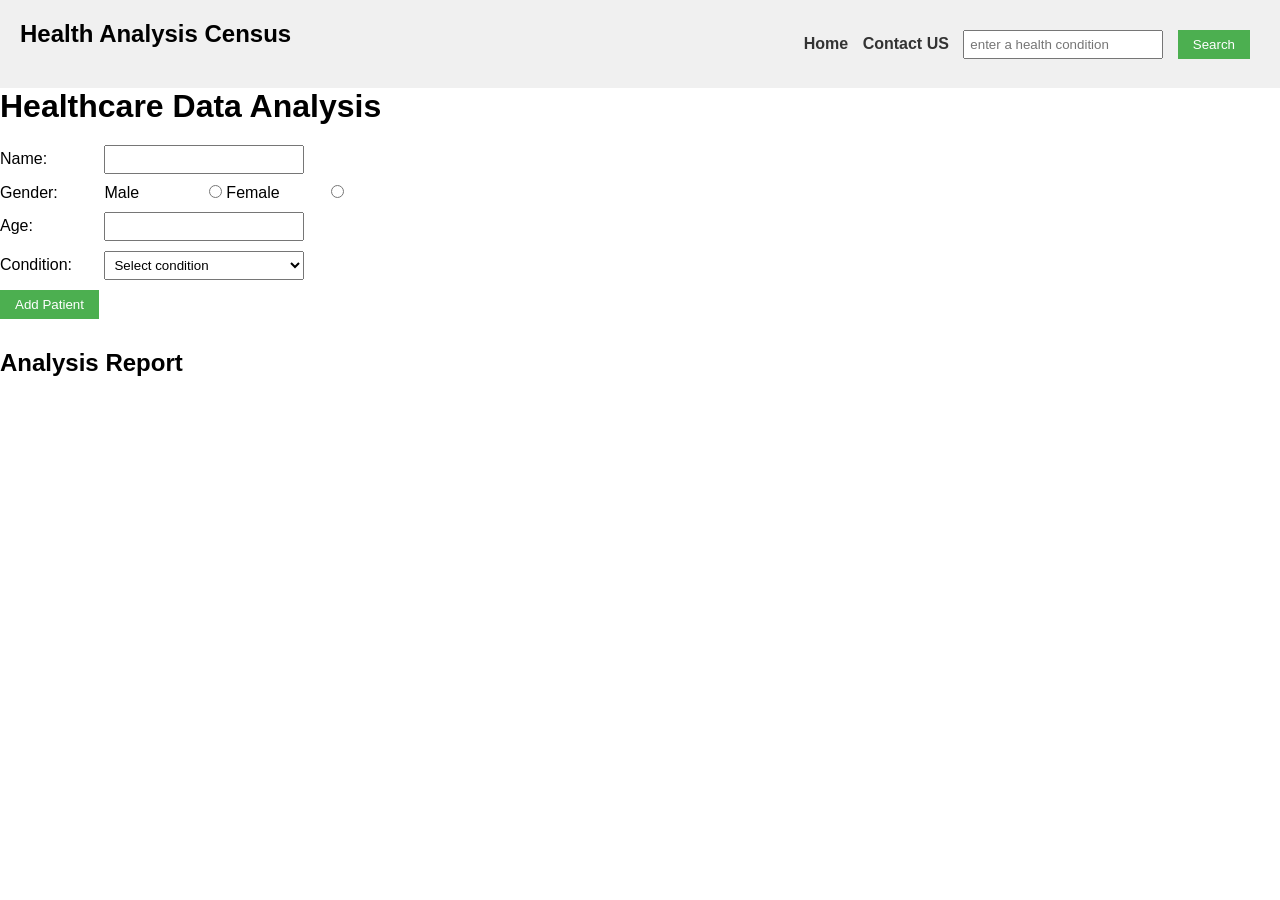
==== index.html @ cb925e87 "memindahkan isi folder ke root branch" ====
<!doctype html>
<html lang="en">
  <head>
    <meta charset="UTF-8" />
    <meta name="viewport" content="width=device-width, initial-scale=1.0" />
    <title>Health Analysis Data</title>
    <link rel="stylesheet" href="./health_analysis.css" />
  </head>
  <body>
    <nav>
      <h1>Health Analysis Census</h1>

      <ul>
        <li><a href="./index.html" id="home">Home</a></li>
        <li><a href="./health_contact.html" id="home">Contact US</a></li>
        <li>
          <input
            type="text"
            id="conditionInput"
            placeholder="enter a health condition"
          />
        </li>
        <li><button id="btnSearch">Search</button></li>
      </ul>
    </nav>

    <div class="container">
      <div class="analysisForm">
        <h1>Healthcare Data Analysis</h1>
        <div>
          <label for="name">Name:</label>
          <input type="text" id="name" />
        </div>
        <div>
          <label>Gender:</label>
          <label for="male">Male</label>
          <input type="radio" name="gender" id="male" value="Male" />
          <label for="female">Female</label>
          <input type="radio" name="gender" id="female" value="Female" />
        </div>
        <div>
          <label for="age">Age:</label>
          <input type="number" id="age" />
        </div>
        <div>
          <label for="condition">Condition:</label>
          <select id="condition">
            <option value="">Select condition</option>
            <option value="Diabetes">Diabetes</option>
            <option value="Thyroid">Thyroid</option>
            <option value="High Blood Pressure">High Blood Pressure</option>
          </select>
        </div>
        <button id="addPatient">Add Patient</button>
        <h2>Analysis Report</h2>
        <div id="report"></div>
      </div>
      <div class="searchCondition">
        <div id="result"></div>
      </div>
    </div>
    <script src="./health_analysis.js"></script>
  </body>
</html>
---- health_analysis.css ----
/* Basic CSS for the navigation bar */

*{
    margin: 0;
    padding: 0;
    box-sizing: border-box;
}
nav {
    background-color: #f0f0f0;
    padding: 20px;
    display: flex;
    align-items: center;
    justify-content: space-between;
    
  }
  
  nav ul {
    list-style-type: none;
    /* padding: 0; */
  }
  
  nav ul li {
    display: inline;
    margin-right: 10px;
  }
  
  nav a {
    text-decoration: none;
    color: #333;
    font-weight: bold;
  }
  
  /* Basic CSS for the form elements */
  body {
    font-family: Arial, sans-serif;
    /* margin: 20px; */
  }
  
  h1 {
    margin-bottom: 20px;
  }
  
  div {
    margin-bottom: 10px;
  }
  
  label {
    display: inline-block;
    width: 100px;
  }
  
  input[type="text"],
  input[type="number"],
  select {
    width: 200px;
    padding: 5px;
  }
  
  button {
    padding: 7px 15px;
    background-color: #4CAF50;
    color: white;
    border: none;
    cursor: pointer;
  }
  
  button:hover {
    background-color: #45a049;
  }
  
  /* Basic CSS for the report section */
  h2 {
    margin-top: 30px;
  }
  
  #report,#result {
    padding: 10px;
    max-width: 400px;
    word-wrap: break-word;
  }
#result{
  height: 400px;
  width: 500px;
  display: flex;
  align-items: center;
  justify-content: space-around;
  flex-direction: column;
}
  #result img{
    width: 200px;
    height: 100px;
  }
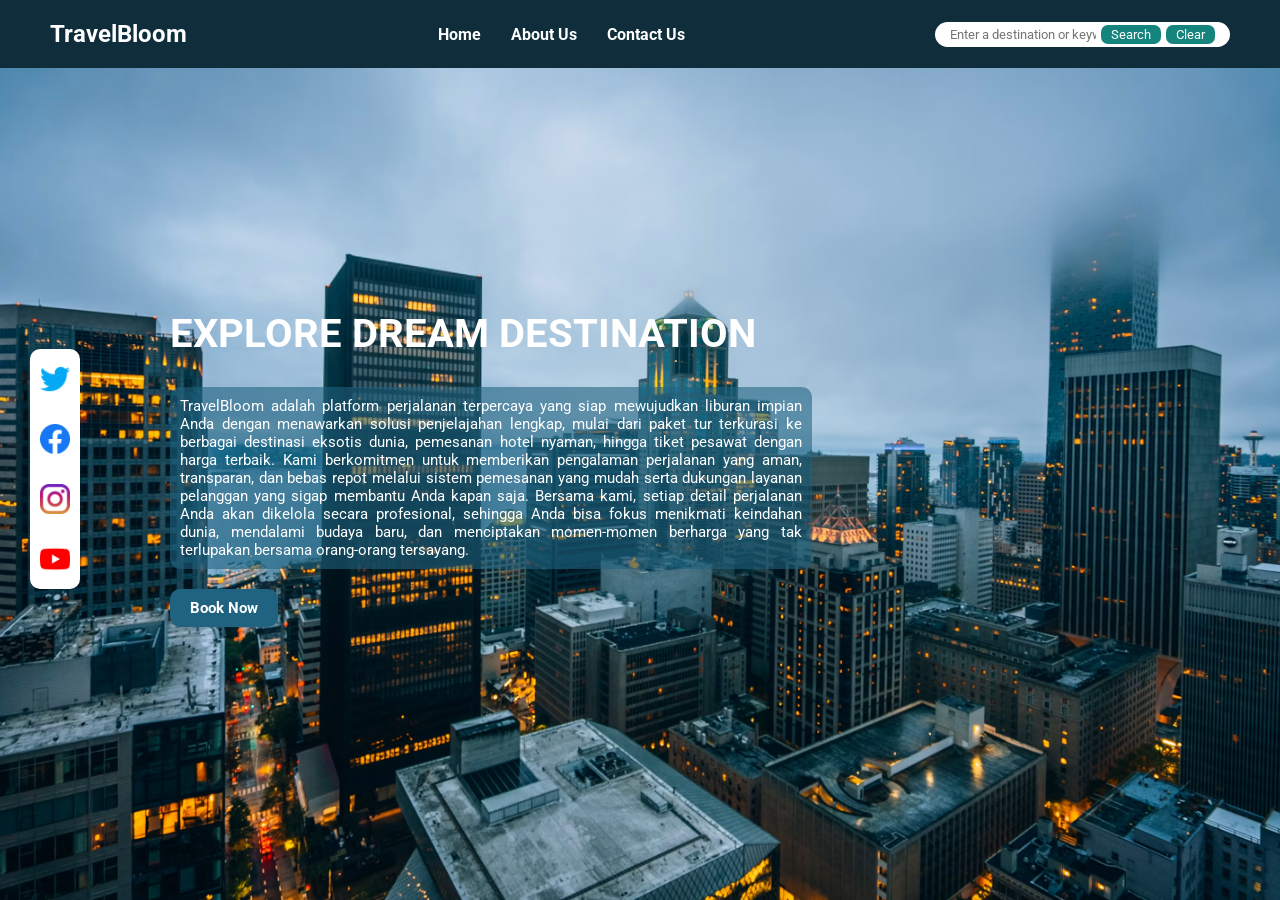
==== commit 6272dde3: "fix root file" ====
--- a/index.html
+++ b/index.html
@@ -3,62 +3,56 @@
   <head>
     <meta charset="UTF-8" />
     <meta name="viewport" content="width=device-width, initial-scale=1.0" />
-    <title>Health Analysis Data</title>
-    <link rel="stylesheet" href="./health_analysis.css" />
+    <title>Travel Recommendation</title>
+    <link rel="stylesheet" href="./travel_recommendation.css" />
   </head>
   <body>
     <nav>
-      <h1>Health Analysis Census</h1>
+      <h2>TravelBloom</h2>
 
-      <ul>
-        <li><a href="./index.html" id="home">Home</a></li>
-        <li><a href="./health_contact.html" id="home">Contact US</a></li>
-        <li>
-          <input
-            type="text"
-            id="conditionInput"
-            placeholder="enter a health condition"
-          />
-        </li>
-        <li><button id="btnSearch">Search</button></li>
+      <ul class="link">
+        <li><a href="./travel_recommendation.html">Home</a></li>
+        <li><a href="./about_us.html">About Us</a></li>
+        <li><a href="./contact_us.html">Contact Us</a></li>
+      </ul>
+
+      <ul class="search-container">
+        <input
+          type="text"
+          id="search-bar"
+          placeholder="Enter a destination or keyword..."
+        />
+        <button id="btn-search">Search</button>
+        <button id="btn-reset">Clear</button>
       </ul>
     </nav>
 
-    <div class="container">
-      <div class="analysisForm">
-        <h1>Healthcare Data Analysis</h1>
-        <div>
-          <label for="name">Name:</label>
-          <input type="text" id="name" />
-        </div>
-        <div>
-          <label>Gender:</label>
-          <label for="male">Male</label>
-          <input type="radio" name="gender" id="male" value="Male" />
-          <label for="female">Female</label>
-          <input type="radio" name="gender" id="female" value="Female" />
-        </div>
-        <div>
-          <label for="age">Age:</label>
-          <input type="number" id="age" />
-        </div>
-        <div>
-          <label for="condition">Condition:</label>
-          <select id="condition">
-            <option value="">Select condition</option>
-            <option value="Diabetes">Diabetes</option>
-            <option value="Thyroid">Thyroid</option>
-            <option value="High Blood Pressure">High Blood Pressure</option>
-          </select>
-        </div>
-        <button id="addPatient">Add Patient</button>
-        <h2>Analysis Report</h2>
-        <div id="report"></div>
+    <section class="main">
+      <div class="logo">
+        <img src="assets/twitter.png" alt="" />
+        <img src="assets/facebook.png" alt="" />
+        <img src="assets/instagram.png" alt="" />
+        <img src="assets/youtube.png" alt="" />
       </div>
-      <div class="searchCondition">
-        <div id="result"></div>
+
+      <div id="main-content" class="main-content">
+        <h1>EXPLORE DREAM DESTINATION</h1>
+        <p style="width: 60%">
+          TravelBloom adalah platform perjalanan terpercaya yang siap mewujudkan
+          liburan impian Anda dengan menawarkan solusi penjelajahan lengkap,
+          mulai dari paket tur terkurasi ke berbagai destinasi eksotis dunia,
+          pemesanan hotel nyaman, hingga tiket pesawat dengan harga terbaik.
+          Kami berkomitmen untuk memberikan pengalaman perjalanan yang aman,
+          transparan, dan bebas repot melalui sistem pemesanan yang mudah serta
+          dukungan layanan pelanggan yang sigap membantu Anda kapan saja.
+          Bersama kami, setiap detail perjalanan Anda akan dikelola secara
+          profesional, sehingga Anda bisa fokus menikmati keindahan dunia,
+          mendalami budaya baru, dan menciptakan momen-momen berharga yang tak
+          terlupakan bersama orang-orang tersayang.
+        </p>
+        <button>Book Now</button>
       </div>
-    </div>
-    <script src="./health_analysis.js"></script>
+    </section>
+    <script src="./travel_recommendation.js"></script>
   </body>
 </html>
--- a/travel_recommendation.css
+++ b/travel_recommendation.css
@@ -0,0 +1,250 @@
+@import url("https://fonts.googleapis.com/css2?family=Bebas+Neue&family=Roboto:ital,wght@0,100..900;1,100..900&display=swap");
+
+* {
+  margin: 0;
+  padding: 0;
+  box-sizing: border-box;
+  font-family: "Roboto", sans-serif;
+}
+
+body {
+  background-image: url(background.avif);
+  background-repeat: no-repeat;
+  background-size: cover;
+  background-position: center;
+  background-attachment: fixed;
+}
+
+nav {
+  display: flex;
+  flex-direction: row;
+  justify-content: space-between;
+  align-items: center;
+  background-color: rgba(15, 45, 58);
+  padding: 20px 50px;
+  gap: 20px;
+  color: white;
+}
+
+.link {
+  display: flex;
+  flex-direction: row;
+  justify-content: center;
+  align-items: center;
+  list-style-type: none;
+  margin: 0;
+  padding: 0;
+  gap: 30px;
+}
+
+nav > ul {
+  display: flex;
+  flex-direction: row;
+  justify-content: center;
+  align-items: center;
+  list-style-type: none;
+  margin: 0;
+  padding: 0;
+  gap: 5px;
+}
+
+nav ul li a {
+  text-decoration: none;
+  color: white;
+  font-weight: bold;
+}
+
+.search-container {
+  background-color: white;
+  padding: 3px 15px;
+  border-radius: 20px;
+  width: 25%;
+}
+
+.search-container input {
+  border: none;
+  outline: none;
+  width: 100%;
+}
+
+.search-container button {
+  border: none;
+  background-color: rgba(21, 132, 125);
+  color: white;
+  padding: 2px 10px;
+  border-radius: 7px;
+  cursor: pointer;
+}
+
+.main {
+  display: flex;
+  flex-direction: row;
+  justify-content: flex-start;
+  align-items: center;
+  height: 89vh;
+  padding: 20px 20px;
+}
+
+.logo {
+  /* flex: 0; */
+  display: flex;
+  flex-direction: column;
+  justify-content: center;
+  align-items: center;
+  background-color: white;
+  border-radius: 10px;
+  gap: 30px;
+  padding: 15px 10px;
+  margin: 10px;
+}
+
+.logo img {
+  width: 30px;
+  cursor: pointer;
+}
+
+.main-content {
+  flex: 1;
+  display: flex;
+  flex-direction: column;
+  justify-content: center;
+  align-items: flex-start;
+  /* border: 1px red solid; */
+  color: white;
+
+  margin-left: 60px;
+  padding: 20px 20px;
+  min-height: 100%;
+}
+
+.main-content h1 {
+  font-size: 2.5rem;
+  margin-bottom: 30px;
+}
+
+.main-content p {
+  font-size: 15px;
+  width: 100%;
+  text-align: justify;
+  background-color: rgba(32, 99, 128, 0.582);
+  padding: 10px;
+  border-radius: 10px;
+  margin-bottom: 20px;
+}
+
+.main-content button {
+  background-color: rgb(32, 99, 128);
+  border-radius: 10px;
+  color: white;
+  padding: 10px 20px;
+  outline: none;
+  border: none;
+  cursor: pointer;
+  font-weight: bold;
+  font-size: 15px;
+}
+
+.our-team {
+  flex: 1;
+  display: flex;
+  flex-direction: column;
+  justify-content: center;
+  align-items: center;
+  color: white;
+  padding: 20px 20px;
+
+  /* border: 1px solid white; */
+  min-height: 100%;
+}
+
+.our-team h1 {
+  color: white;
+  margin-bottom: 30px;
+}
+
+.teams {
+  display: flex;
+  flex-direction: column;
+  justify-content: center;
+  align-items: center;
+  gap: 60px;
+  color: white;
+  width: 100%;
+}
+
+.profile {
+  display: flex;
+  flex-direction: column;
+  justify-content: center;
+  align-items: center;
+  gap: 20px;
+  padding: 10px;
+  background-color: rgba(32, 99, 128, 0.582);
+  border-radius: 10px;
+  width: 70%;
+  font-size: 13px;
+  text-align: justify;
+}
+
+.profile .role {
+  background-color: antiquewhite;
+  padding: 5px 10px;
+  border-radius: 5px;
+  color: black;
+  font-weight: bold;
+}
+
+.profile img {
+  width: 60px;
+}
+
+.form {
+  flex: 1;
+  width: 100%;
+  background-color: rgba(32, 99, 128, 0.582);
+  border-radius: 10px;
+}
+
+.form form {
+  color: white;
+  font-weight: bold;
+  display: flex;
+  flex-direction: column;
+  justify-content: center;
+  align-items: flex-start;
+  padding: 20px 20px;
+  min-height: 100%;
+  gap: 20px;
+}
+
+.submit {
+  cursor: pointer;
+  padding: 5px 10px;
+  border-radius: 5px;
+  border: none;
+  outline: none;
+  font-size: 15px;
+  width: 90%;
+}
+
+.input {
+  padding: 5px 10px;
+  border-radius: 5px;
+  border: 1px white solid;
+  background-color: transparent;
+  outline: none;
+  font-size: 15px;
+  color: white;
+  min-width: 50%;
+  max-width: 50%;
+}
+
+/* ---------------------------------------------------- */
+
+.condition-image {
+  width: 100%;
+  max-width: 350px;
+  height: 200px;
+  object-fit: cover;
+  border-radius: 8px;
+}
